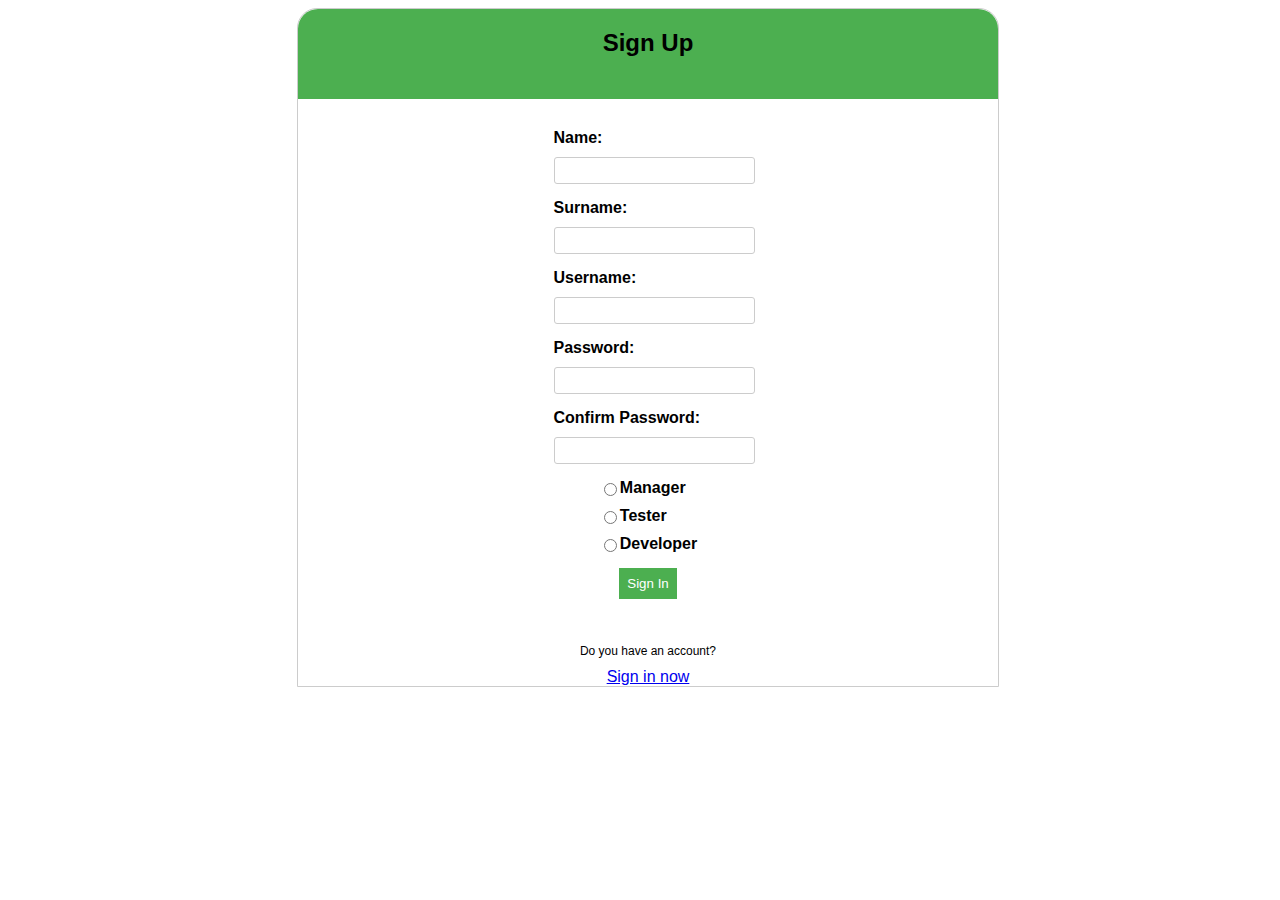
==== signup.html @ 916a36aa "login pages" ====
<!DOCTYPE html>
<html>

<head>
    <meta charset="UTF-8">
    <meta http-equiv="X-UA-Compatible" content="IE=edge">
    <meta name="viewport" content="width=device-width , initial-scale=1.0">

    <link rel="stylesheet" href="login.css">

    <link href='https://unpkg.com/boxicons@2.1.1/css/boxicons.min.css' rel='stylesheet'>
    <title>template</title>
</head>

<body>
    <div class="container" id="signin">
        <div class="title">
            <h2>Sign Up</h2>

        </div>
        <form id="signUpForm" style="display: flex; flex-direction: column; align-items: center;">
            <div class="form-group">
                <label for="name">Name:</label>
                <input type="text" id="name" name="name" required>
            </div>
            <div class="form-group">
                <label for="surName">Surname:</label>
                <input type="text" id="surName" name="surName" required>
            </div>
            <div class="form-group">
                <label for="username1">Username:</label>
                <input type="text" id="username1" name="username1" required>
            </div>
            <div class="form-group">

                <label for="password1">Password:</label>
                <input type="password" id="password1" name="password1" required>
            </div>
            <div class="form-group">

                <label for="passwordC">Confirm Password:</label>
                <input type="password" id="passwordC" name="passwordC" required>
            </div>
            <div class="form-group">
                <div style="display: flex;"> <input type="radio" id="manager" name="role" value="Manager" required>
                    <label for="developer">Manager</label>
                </div>
                <div style="display: flex;"> <input type="radio" id="tester" name="role" value="Tester" required>
                    <label for="tester">Tester</label>
                </div>
                <div style="display: flex;"> <input type="radio" id="developer" name="role" value="Developer" required>
                    <label for="developer">Developer</label>
                </div>


            </div>
            <div class="form-group">
                <button type="submit">Sign In</button>

            </div>

        </form>
        <div style="display: flex;flex-direction: column; row-gap: 10px; width: 100%; align-items: center;">
            <span style="font-size: 12px; text-align: center;">Do you have an account?</span>
            <a href="signin.html">Sign in now</a>
        </div>

    </div>


    <script src="signUp.js"></script>


</body>

</html>
---- login.css ----
body {
    display: flex;
    flex-direction: column;
    align-items: center;
    width: 100%;
    font-family: Arial, sans-serif;
    height: 100%;
}

.container {
    position: relative;
    display: flex;
    flex-direction: column;
    align-items: center;
    max-width: 700px;
    width: 90%;
    border: 1px solid #ccc;
    border-top-left-radius: 20px;
    border-top-right-radius: 20px;
    row-gap: 30px;

}

.title {
    background-color: #4CAF50;
    border-top-left-radius: 20px;
    border-top-right-radius: 20px;

    padding: 0;
    width: 100%;
    height: 10vh;

}

h2 {
    width: 100%;
    text-align: center;
}

.form-group {
    margin-bottom: 15px;
    row-gap: 10px;
    display: flex;
    flex-direction: column;
}

.form-group label {
    display: block;
    font-weight: bold;
}

.form-group input[type="text"],
.form-group input[type="password"] {
    width: 100%;
    padding: 5px;
    border-radius: 3px;
    border: 1px solid #ccc;
}

.form-group button {
    width: 100%;
    padding: 8px;
    background-color: #4CAF50;
    border: none;
    color: #fff;
    cursor: pointer;
}

.form-group button:hover {
    background-color: #45a049;
}
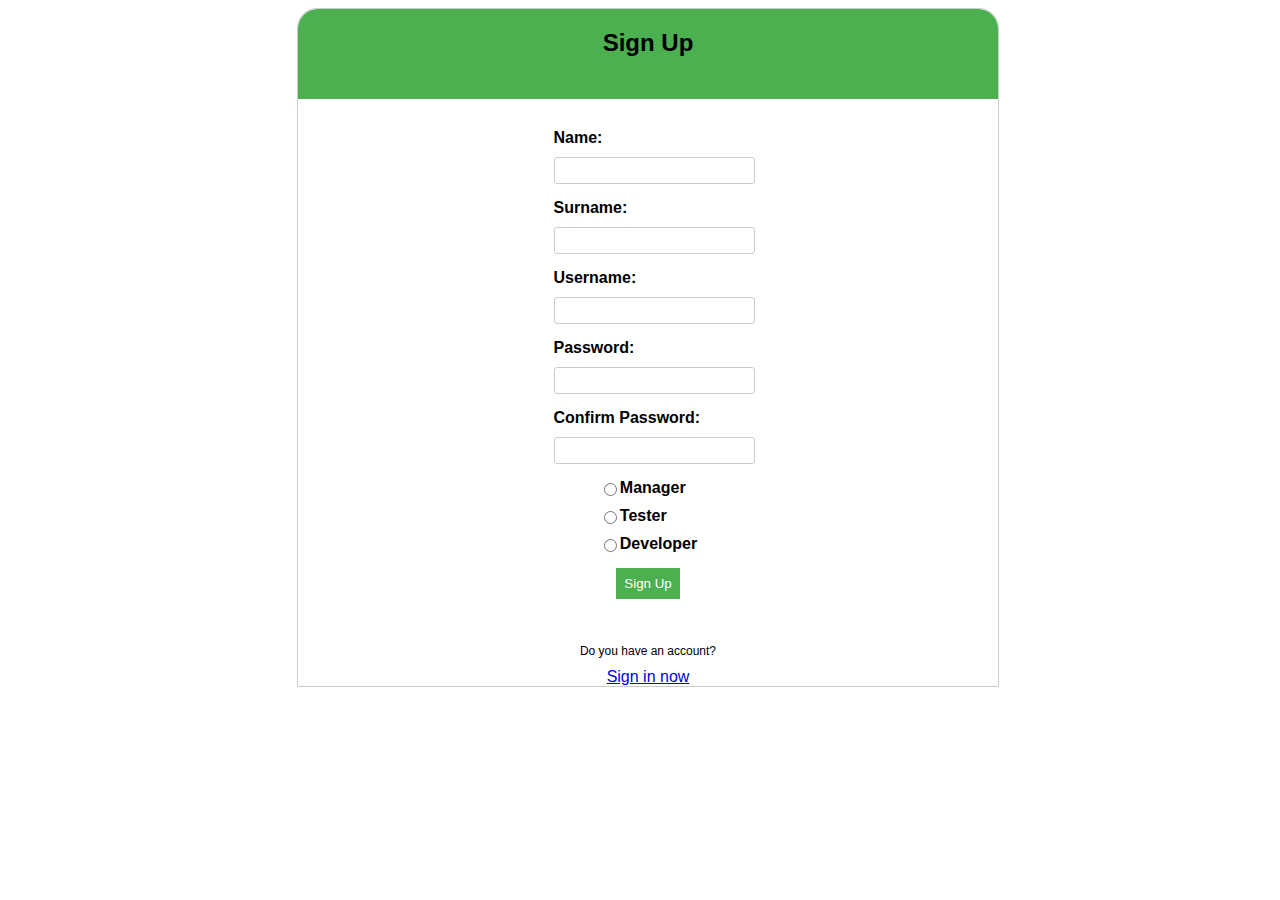
==== commit f6f5e758: "." ====
--- a/signup.html
+++ b/signup.html
@@ -55,7 +55,7 @@
 
             </div>
             <div class="form-group">
-                <button type="submit">Sign In</button>
+                <button type="submit">Sign Up</button>
 
             </div>
 
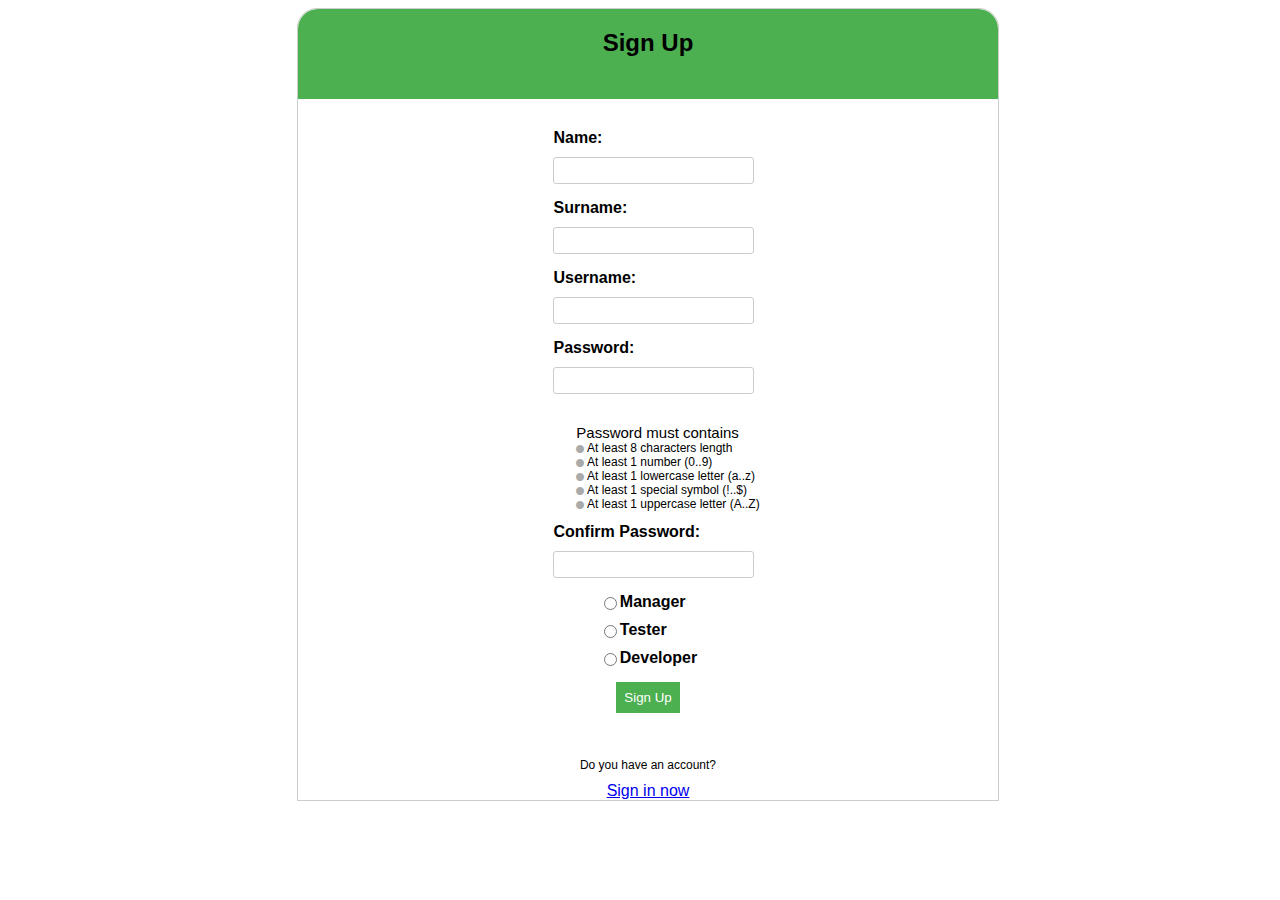
==== commit 2a2a38e7: "validation" ====
--- a/signup.html
+++ b/signup.html
@@ -9,6 +9,7 @@
     <link rel="stylesheet" href="login.css">
 
     <link href='https://unpkg.com/boxicons@2.1.1/css/boxicons.min.css' rel='stylesheet'>
+    <link rel = "stylesheet" href="https://cdnjs.cloudflare.com/ajax/libs/font-awesome/6.3.0/css/all.min.css">
     <title>template</title>
 </head>
 
@@ -32,12 +33,37 @@
                 <input type="text" id="username1" name="username1" required>
             </div>
             <div class="form-group">
-
                 <label for="password1">Password:</label>
-                <input type="password" id="password1" name="password1" required>
+                <input type="password" id="password1" name="password1" 
+                required>
+            </div>
+            <div class ="content" style="margin-top: 0px;">
+                
+                <ul class = "requirement-list" style = " list-style : none; font-size:12px;">
+                    <p style ="font-size:15px;margin-bottom: 0px;">Password must contains </p>
+                    <li>
+                        <i class = "fa-solid fa-circle" style="font-size: 8px; color:#aaa"></i>
+                        <span> At least 8 characters length </span>
+                    </li>
+                    <li>
+                        <i class = "fa-solid fa-circle" style="font-size: 8px; color:#aaa"></i>
+                        <span> At least 1 number (0..9)</span>
+                    </li>
+                    <li>
+                        <i class = "fa-solid fa-circle" style="font-size: 8px; color:#aaa"></i>
+                        <span> At least 1 lowercase letter (a..z) </span>
+                    </li>
+                    <li>
+                        <i class = "fa-solid fa-circle" style="font-size: 8px; color:#aaa"></i>
+                        <span> At least 1 special symbol (!..$) </span>
+                    </li>
+                    <li>
+                        <i class = "fa-solid fa-circle" style="font-size: 8px; color:#aaa"></i>
+                        <span> At least 1 uppercase letter (A..Z) </span>
+                    </li>
+                </ul>
             </div>
             <div class="form-group">
-
                 <label for="passwordC">Confirm Password:</label>
                 <input type="password" id="passwordC" name="passwordC" required>
             </div>
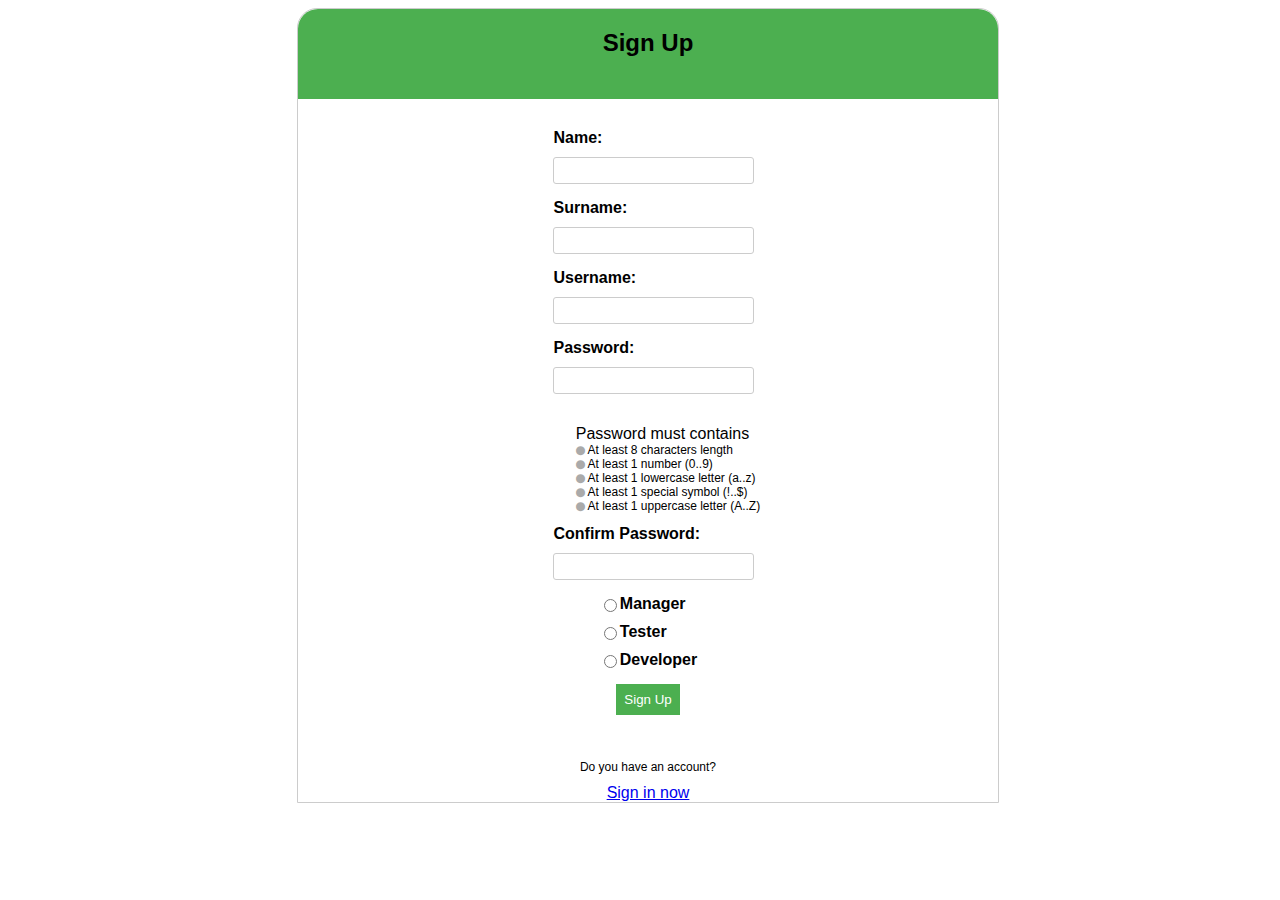
==== commit bf09f479: "Validation Password" ====
--- a/signup.html
+++ b/signup.html
@@ -17,7 +17,6 @@
     <div class="container" id="signin">
         <div class="title">
             <h2>Sign Up</h2>
-
         </div>
         <form id="signUpForm" style="display: flex; flex-direction: column; align-items: center;">
             <div class="form-group">
@@ -40,25 +39,25 @@
             <div class ="content" style="margin-top: 0px;">
                 
                 <ul class = "requirement-list" style = " list-style : none; font-size:12px;">
-                    <p style ="font-size:15px;margin-bottom: 0px;">Password must contains </p>
+                    <p style ="font-size:16px;margin-bottom: 0px;">Password must contains </p>
                     <li>
-                        <i class = "fa-solid fa-circle" style="font-size: 8px; color:#aaa"></i>
+                        <i class = "fa-solid fa-circle" style="font-size: 9px; color:#aaa"></i>
                         <span> At least 8 characters length </span>
                     </li>
                     <li>
-                        <i class = "fa-solid fa-circle" style="font-size: 8px; color:#aaa"></i>
+                        <i class = "fa-solid fa-circle" style="font-size: 9px; color:#aaa"></i>
                         <span> At least 1 number (0..9)</span>
                     </li>
                     <li>
-                        <i class = "fa-solid fa-circle" style="font-size: 8px; color:#aaa"></i>
+                        <i class = "fa-solid fa-circle" style="font-size: 9px; color:#aaa"></i>
                         <span> At least 1 lowercase letter (a..z) </span>
                     </li>
                     <li>
-                        <i class = "fa-solid fa-circle" style="font-size: 8px; color:#aaa"></i>
+                        <i class = "fa-solid fa-circle" style="font-size: 9px; color:#aaa"></i>
                         <span> At least 1 special symbol (!..$) </span>
                     </li>
                     <li>
-                        <i class = "fa-solid fa-circle" style="font-size: 8px; color:#aaa"></i>
+                        <i class = "fa-solid fa-circle" style="font-size: 9px; color:#aaa"></i>
                         <span> At least 1 uppercase letter (A..Z) </span>
                     </li>
                 </ul>
@@ -70,6 +69,7 @@
             <div class="form-group">
                 <div style="display: flex;"> <input type="radio" id="manager" name="role" value="Manager" required>
                     <label for="developer">Manager</label>
+
                 </div>
                 <div style="display: flex;"> <input type="radio" id="tester" name="role" value="Tester" required>
                     <label for="tester">Tester</label>
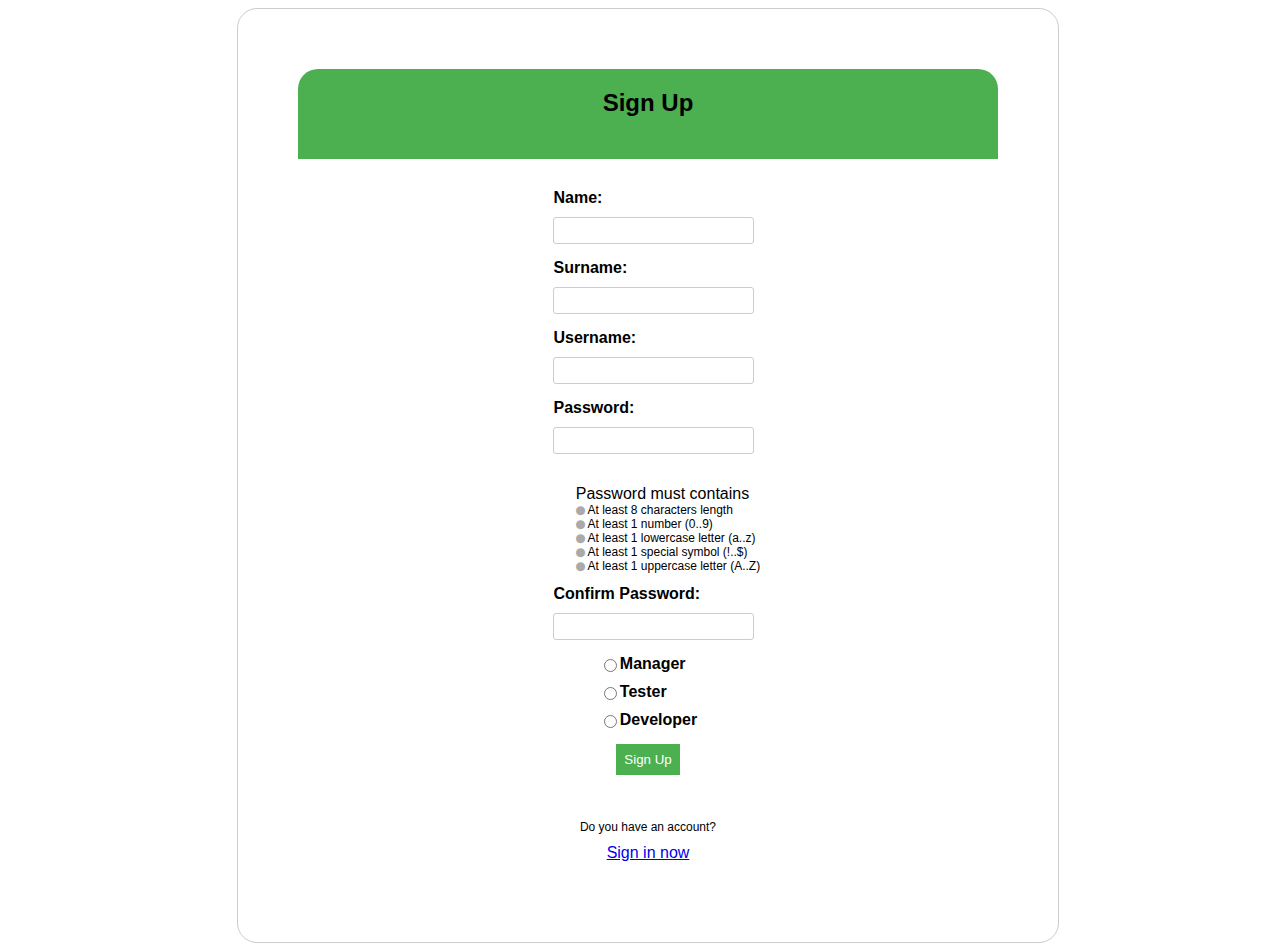
==== commit c9c960d5: "details" ====
--- a/signup.html
+++ b/signup.html
@@ -37,7 +37,6 @@
                 required>
             </div>
             <div class ="content" style="margin-top: 0px;">
-                
                 <ul class = "requirement-list" style = " list-style : none; font-size:12px;">
                     <p style ="font-size:16px;margin-bottom: 0px;">Password must contains </p>
                     <li>
--- a/login.css
+++ b/login.css
@@ -15,10 +15,9 @@
     max-width: 700px;
     width: 90%;
     border: 1px solid #ccc;
-    border-top-left-radius: 20px;
-    border-top-right-radius: 20px;
+    border-radius: 20px;
     row-gap: 30px;
-
+    padding:60px 60px 80px;
 }
 
 .title {
